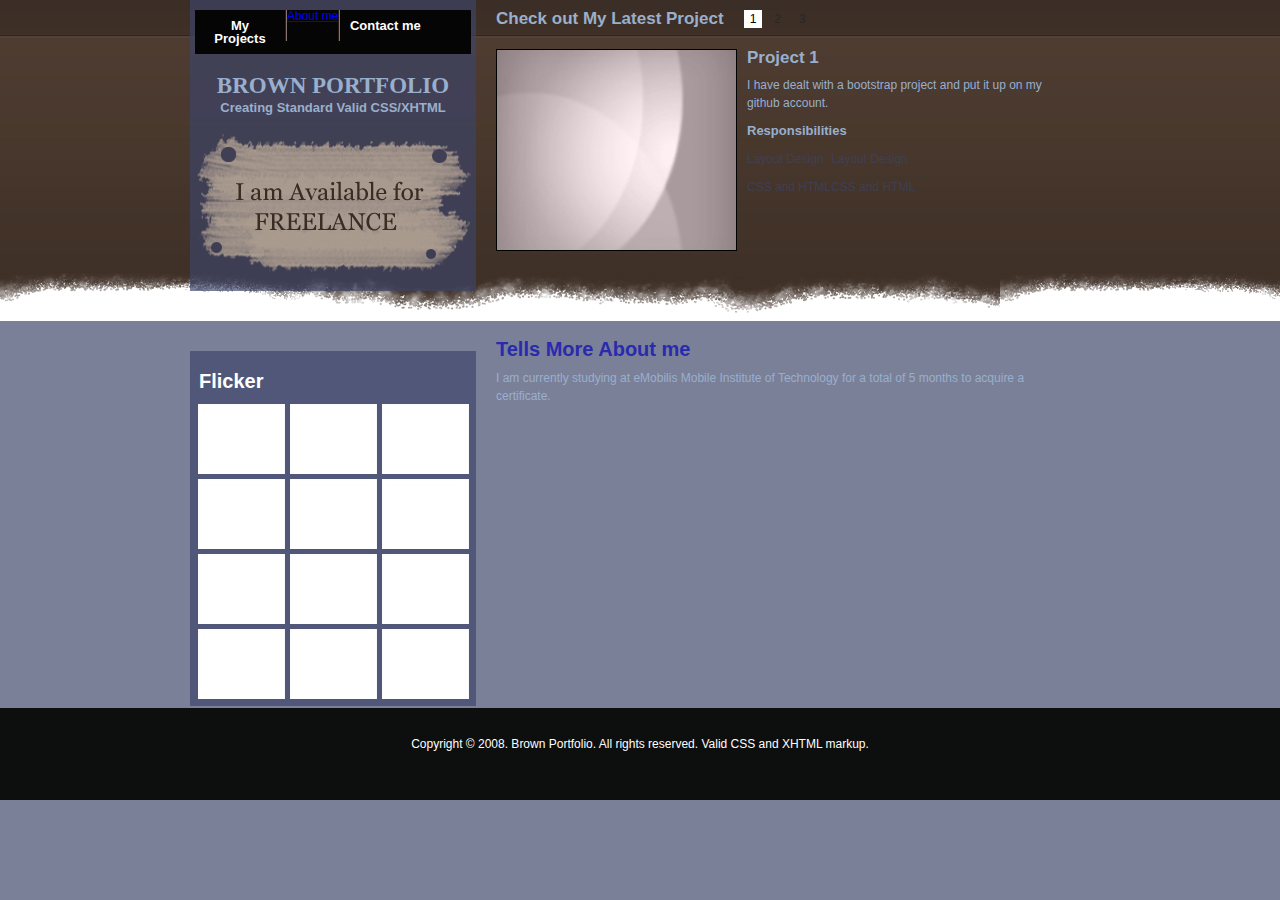
==== aboutme.html @ 5b1026a5 "first commit" ====
<!DOCTYPE html PUBLIC "-//W3C//DTD XHTML 1.0 Strict//EN" "http://www.w3.org/TR/xhtml1/DTD/xhtml1-strict.dtd">
<html xmlns="http://www.w3.org/1999/xhtml">
<head>
<title>Brown Affiliation</title>
<meta http-equiv="Content-Type" content="text/html; charset=utf-8" />
<link href="css/style.css" rel="stylesheet" type="text/css" />
<!--[if lt IE 7]><script type="text/javascript" src="js/unitpngfix.js"></script><![endif]-->
<script src="js/jquery-1.js" type="text/javascript"></script>
<script src="js/jquery_002.js" type="text/javascript"></script>
<script src="js/jquery_003.js" type="text/javascript" charset="utf-8"></script>
<script src="js/jquery.js" type="text/javascript" charset="utf-8"></script>
<script src="js/coda-slider.js" type="text/javascript" charset="utf-8"></script>
</head>
<body>
<div class="container clear">
  <div class="sidebar">
    <div class="side_top">
      <div class="menu clear">
        <ul>
          <li><a href="mywork.html" class="menulink">My Projects</a></li>
          <li class="divider">&nbsp;</li>
          <li><a href="aboutme.html" class="menuactive">About me</a></li>
          <li class="divider">&nbsp;</li>
          <li><a href="contactme.html" class="menulink">Contact me</a></li>
        </ul>
      </div>
      <div class="logo">
        <h2 class="logotitle"><a href="#" class="logolink">BROWN PORTFOLIO</a></h2>
        <h2 class="subtitle">Creating Standard Valid CSS/XHTML</h2>
      </div>
      <div class="availablelbl"> <a href="contactme.html"></a> </div>
    </div>
    <div class="side_buttom">
      <div class="flicker clear">
        <h2 class="flickerlbl">Flicker</h2>
        <ul>
          <li><a href="#"><img src="img/flicksq.jpg" alt="" /></a></li>
          <li><a href="#"><img src="img/flicksq.jpg" alt="" /></a></li>
          <li><a href="#"><img src="img/flicksq.jpg" alt="" /></a></li>
        </ul>
        <ul>
          <li><a href="#"><img src="img/flicksq.jpg" alt="" /></a></li>
          <li><a href="#"><img src="img/flicksq.jpg" alt="" /></a></li>
          <li><a href="#"><img src="img/flicksq.jpg" alt="" /></a></li>
        </ul>
        <ul>
          <li><a href="#"><img src="img/flicksq.jpg" alt="" /></a></li>
          <li><a href="#"><img src="img/flicksq.jpg" alt="" /></a></li>
          <li><a href="#"><img src="img/flicksq.jpg" alt="" /></a></li>
        </ul>
        <ul>
          <li><a href="#"><img src="img/flicksq.jpg" alt="" /></a></li>
          <li><a href="#"><img src="img/flicksq.jpg" alt="" /></a></li>
          <li><a href="#"><img src="img/flicksq.jpg" alt="" /></a></li>
        </ul>
      </div>
    </div>
  </div>
  <div class="centerbar clear">
    <div id="slider">
      <div class="checklbl">
        <h2 class="prolbl">Check out My Latest Project</h2>
      </div>
      <div class="checklink">
        <ul class="navigation">
          <li><a href="#c1" class="nav">1</a></li>
          <li><a href="#c2" class="nav">2</a></li>
          <li><a href="#c3" class="nav">3</a></li>
        </ul>
      </div>
      <div class="scroll">
        <div class="scrollContainer">
          <div class="panel" id="c1">
            <div class="latest clear">
              <div class="img"><img src="img/pic1.jpg" alt="" /></div>
              <div class="portdesc">
                <h2 class="portlbl">Project 1</h2>
                <p>I have dealt with a bootstrap project and put it up on my github account.</p>
                <p class="reslbl">Responsibilities</p>
                <div class="respon">
                  <div class="r1">
                    <p>Layout Design</p>
                    <p>CSS and HTML</p>
                  </div>
                  <div class="r1">
                    <p>Layout Design</p>
                    <p>CSS and HTML</p>
                  </div>
                </div>
              </div>
            </div>
          </div>
          <div class="panel" id="c2">
            <div class="latest clear">
              <div class="img"><img src="img/pic1.jpg" alt="" /></div>
              <div class="portdesc">
                <h2 class="portlbl">Project 2</h2>
                <p>I have previously dealt with a htmlstarter project that is up on my github account.</p>
                <p class="reslbl">Responsibilities</p>
                <div class="respon">
                  <div class="r1">
                    <p>Layout Design</p>
                    <p>CSS and HTML</p>
                  </div>
                  <div class="r1">
                    <p>Layout Design</p>
                    <p>CSS and HTML</p>
                  </div>
                </div>
              </div>
            </div>
          </div>
          <div class="panel" id="c3">
            <div class="latest clear">
              <div class="img"><img src="img/pic1.jpg" alt="" /></div>
              <div class="portdesc">
                <h2 class="portlbl">Project 3</h2>
                <p>I have dealt with a Global project that is projected on my github account wall.</p>
                <p class="reslbl">Responsibilities</p>
                <div class="respon">
                  <div class="r1">
                    <p>Layout Design</p>
                    <p>CSS and HTML</p>
                  </div>
                  <div class="r1">
                    <p>Layout Design</p>
                    <p>CSS and HTML</p>
                  </div>
                </div>
              </div>
            </div>
          </div>
        </div>
      </div>
    </div>
    <div class="welcome">
      <h2>Tells More About me</h2>
      <p>I am currently studying at eMobilis Mobile Institute of Technology for a total of 5 months to acquire a certificate.</p>
      <p>&nbsp;</p>
    </div>
  </div>
</div>
<div class="footer"> Copyright &copy; 2008. Brown Portfolio. All rights reserved. Valid CSS and XHTML markup. </div>
</body>
</html>
---- css/style.css ----
@charset "utf-8";

@import url('main.css');
@import url('coda-slider.css');

html, body, div, span, applet, object, iframe,
h1, h2, h3, h4, h5, h6, p, blockquote, pre,
a, abbr, acronym, address, big, cite, code,
del, dfn, em, font, img, ins, kbd, q, s, samp,
small, strike, strong, sub, sup, tt, var,
b, u, i, center,
dl, dt, dd, ol, ul, li,
fieldset, form, label, legend,
table, caption, tbody, tfoot, thead, tr, th, td {
	margin: 0;
	padding: 0;
	border: 0;
	outline: 0;
	font-size: 100%;
	vertical-align: baseline;
	background: transparent;
}
body {
	line-height: 1;
	background:url(../img/bg.jpg) rgba(60, 68, 105, 0.68) repeat-x;
	color: #2a2aad;
	font-family:Arial, Helvetica, sans-serif;
	font-size:12px;
}
ol, ul {
	list-style: none;
}
blockquote, q {
	quotes: none;
}

/* remember to define focus styles! */
:focus {
	outline: 0;
}

/* remember to highlight inserts somehow! */
ins {
	text-decoration: none;
}
del {
	text-decoration: line-through;
}

/* tables still need 'cellspacing="0"' in the markup */
table {
	border-collapse: collapse;
	border-spacing: 0;
}
div.arrange {
	clear:both;
}
blockquote p.first {
	text-indent:28px;
	line-height:18px;
	background:url(../img/qoute.png) no-repeat left 0;
}
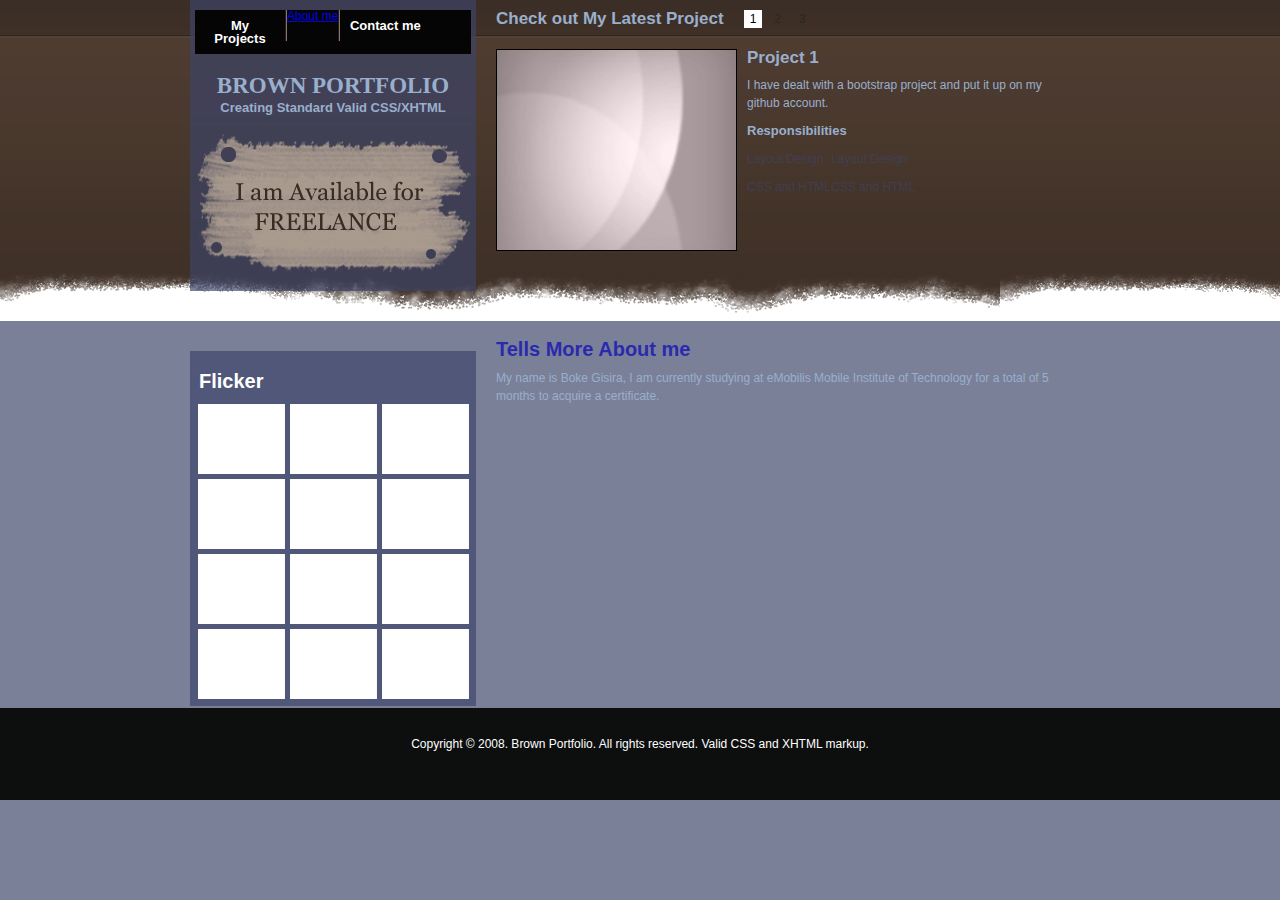
==== commit bebdb98a: "Update aboutme.html" ====
--- a/aboutme.html
+++ b/aboutme.html
@@ -135,7 +135,7 @@
     </div>
     <div class="welcome">
       <h2>Tells More About me</h2>
-      <p>I am currently studying at eMobilis Mobile Institute of Technology for a total of 5 months to acquire a certificate.</p>
+      <p>My name is Boke Gisira, I am currently studying at eMobilis Mobile Institute of Technology for a total of 5 months to acquire a certificate.</p>
       <p>&nbsp;</p>
     </div>
   </div>
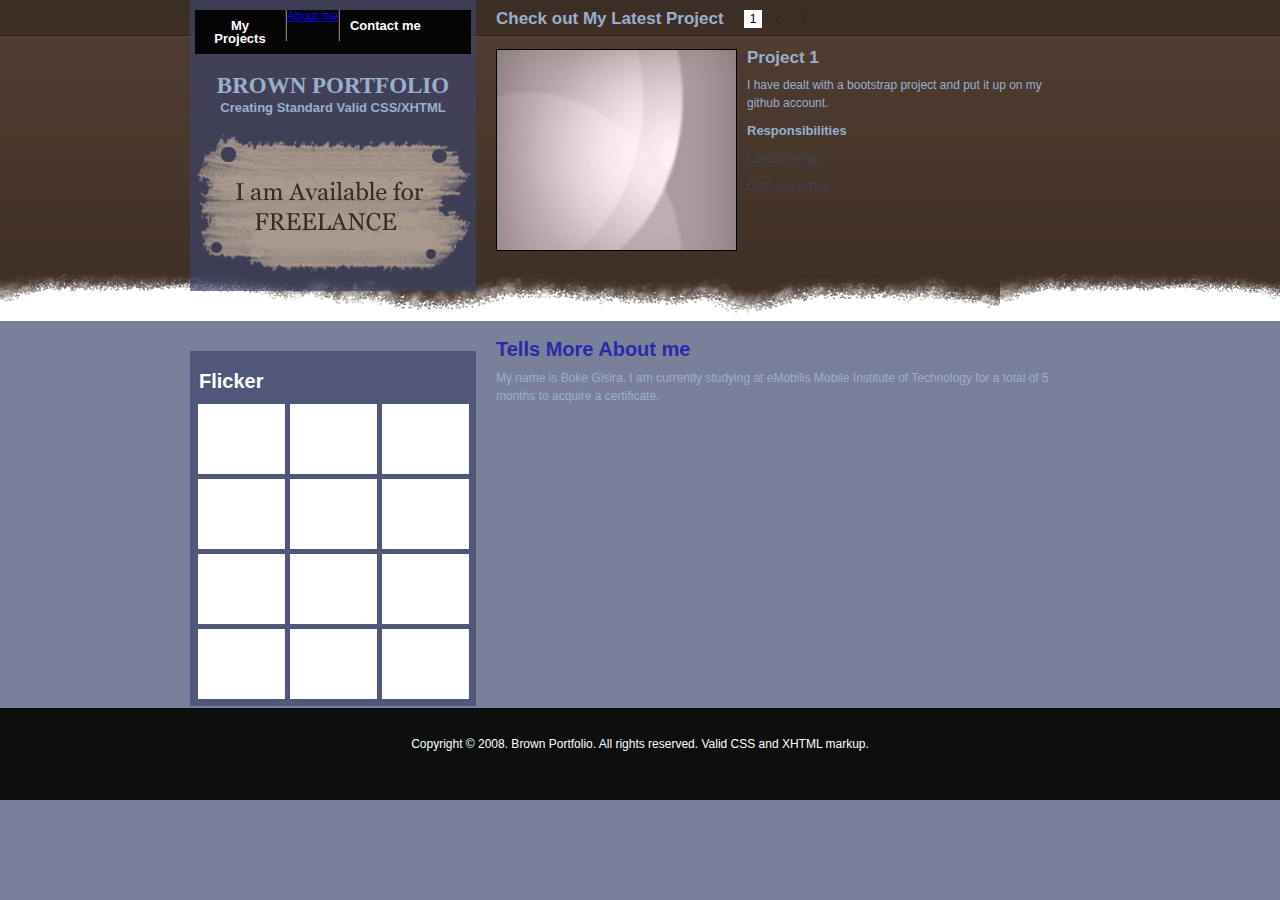
==== commit a1219291: "Add files via upload" ====
--- a/aboutme.html
+++ b/aboutme.html
@@ -82,10 +82,6 @@
                     <p>Layout Design</p>
                     <p>CSS and HTML</p>
                   </div>
-                  <div class="r1">
-                    <p>Layout Design</p>
-                    <p>CSS and HTML</p>
-                  </div>
                 </div>
               </div>
             </div>
@@ -98,10 +94,6 @@
                 <p>I have previously dealt with a htmlstarter project that is up on my github account.</p>
                 <p class="reslbl">Responsibilities</p>
                 <div class="respon">
-                  <div class="r1">
-                    <p>Layout Design</p>
-                    <p>CSS and HTML</p>
-                  </div>
                   <div class="r1">
                     <p>Layout Design</p>
                     <p>CSS and HTML</p>
@@ -122,10 +114,6 @@
                     <p>Layout Design</p>
                     <p>CSS and HTML</p>
                   </div>
-                  <div class="r1">
-                    <p>Layout Design</p>
-                    <p>CSS and HTML</p>
-                  </div>
                 </div>
               </div>
             </div>
@@ -135,7 +123,7 @@
     </div>
     <div class="welcome">
       <h2>Tells More About me</h2>
-      <p>My name is Boke Gisira, I am currently studying at eMobilis Mobile Institute of Technology for a total of 5 months to acquire a certificate.</p>
+      <p>My name is Boke Gisira. I am currently studying at eMobilis Mobile Institute of Technology for a total of 5 months to acquire a certificate.</p>
       <p>&nbsp;</p>
     </div>
   </div>
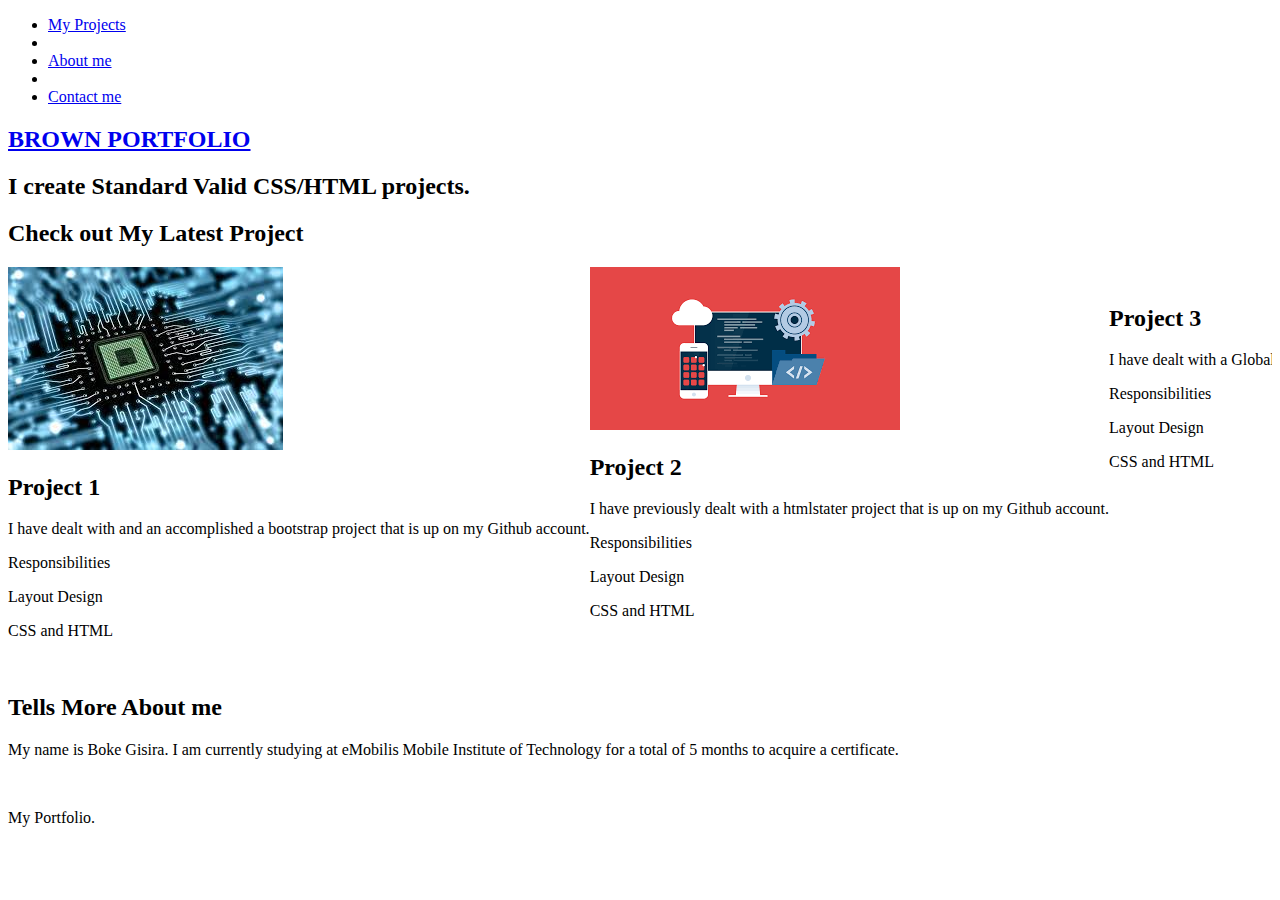
==== commit f34bc08e: "Add files via upload" ====
--- a/aboutme.html
+++ b/aboutme.html
@@ -3,7 +3,7 @@
 <head>
 <title>Brown Affiliation</title>
 <meta http-equiv="Content-Type" content="text/html; charset=utf-8" />
-<link href="css/style.css" rel="stylesheet" type="text/css" />
+  <link rel="icon" href="[data-uri]">
 <!--[if lt IE 7]><script type="text/javascript" src="js/unitpngfix.js"></script><![endif]-->
 <script src="js/jquery-1.js" type="text/javascript"></script>
 <script src="js/jquery_002.js" type="text/javascript"></script>
@@ -26,34 +26,9 @@
       </div>
       <div class="logo">
         <h2 class="logotitle"><a href="#" class="logolink">BROWN PORTFOLIO</a></h2>
-        <h2 class="subtitle">Creating Standard Valid CSS/XHTML</h2>
+        <h2 class="subtitle">I create Standard Valid CSS/HTML projects.</h2>
       </div>
       <div class="availablelbl"> <a href="contactme.html"></a> </div>
-    </div>
-    <div class="side_buttom">
-      <div class="flicker clear">
-        <h2 class="flickerlbl">Flicker</h2>
-        <ul>
-          <li><a href="#"><img src="img/flicksq.jpg" alt="" /></a></li>
-          <li><a href="#"><img src="img/flicksq.jpg" alt="" /></a></li>
-          <li><a href="#"><img src="img/flicksq.jpg" alt="" /></a></li>
-        </ul>
-        <ul>
-          <li><a href="#"><img src="img/flicksq.jpg" alt="" /></a></li>
-          <li><a href="#"><img src="img/flicksq.jpg" alt="" /></a></li>
-          <li><a href="#"><img src="img/flicksq.jpg" alt="" /></a></li>
-        </ul>
-        <ul>
-          <li><a href="#"><img src="img/flicksq.jpg" alt="" /></a></li>
-          <li><a href="#"><img src="img/flicksq.jpg" alt="" /></a></li>
-          <li><a href="#"><img src="img/flicksq.jpg" alt="" /></a></li>
-        </ul>
-        <ul>
-          <li><a href="#"><img src="img/flicksq.jpg" alt="" /></a></li>
-          <li><a href="#"><img src="img/flicksq.jpg" alt="" /></a></li>
-          <li><a href="#"><img src="img/flicksq.jpg" alt="" /></a></li>
-        </ul>
-      </div>
     </div>
   </div>
   <div class="centerbar clear">
@@ -61,21 +36,14 @@
       <div class="checklbl">
         <h2 class="prolbl">Check out My Latest Project</h2>
       </div>
-      <div class="checklink">
-        <ul class="navigation">
-          <li><a href="#c1" class="nav">1</a></li>
-          <li><a href="#c2" class="nav">2</a></li>
-          <li><a href="#c3" class="nav">3</a></li>
-        </ul>
-      </div>
       <div class="scroll">
         <div class="scrollContainer">
           <div class="panel" id="c1">
             <div class="latest clear">
-              <div class="img"><img src="img/pic1.jpg" alt="" /></div>
+              <div class="img"><img src="[data-uri]" alt="" /></div>
               <div class="portdesc">
                 <h2 class="portlbl">Project 1</h2>
-                <p>I have dealt with a bootstrap project and put it up on my github account.</p>
+                <p>I have dealt with and an accomplished a bootstrap project that is up on my Github account.</p>
                 <p class="reslbl">Responsibilities</p>
                 <div class="respon">
                   <div class="r1">
@@ -88,10 +56,10 @@
           </div>
           <div class="panel" id="c2">
             <div class="latest clear">
-              <div class="img"><img src="img/pic1.jpg" alt="" /></div>
+              <div class="img"><img src="[data-uri]" alt="" /></div>
               <div class="portdesc">
                 <h2 class="portlbl">Project 2</h2>
-                <p>I have previously dealt with a htmlstarter project that is up on my github account.</p>
+                <p>I have previously dealt with a htmlstater project that is up on my Github account.</p>
                 <p class="reslbl">Responsibilities</p>
                 <div class="respon">
                   <div class="r1">
@@ -104,10 +72,10 @@
           </div>
           <div class="panel" id="c3">
             <div class="latest clear">
-              <div class="img"><img src="img/pic1.jpg" alt="" /></div>
+              <div class="img"><img src="https://encrypted-tbn0.gstatic.com/images?q=tbn:ANd9GcRGBhymeSlpRlqi8bHv6Ukv5jpbscEEhwox8g&usqp=CAU" alt="" /></div>
               <div class="portdesc">
                 <h2 class="portlbl">Project 3</h2>
-                <p>I have dealt with a Global project that is projected on my github account wall.</p>
+                <p>I have dealt with a Global project that is projected up on my Github account.</p>
                 <p class="reslbl">Responsibilities</p>
                 <div class="respon">
                   <div class="r1">
@@ -128,6 +96,6 @@
     </div>
   </div>
 </div>
-<div class="footer"> Copyright &copy; 2008. Brown Portfolio. All rights reserved. Valid CSS and XHTML markup. </div>
+<div class="footer"> My Portfolio. </div>
 </body>
 </html>
